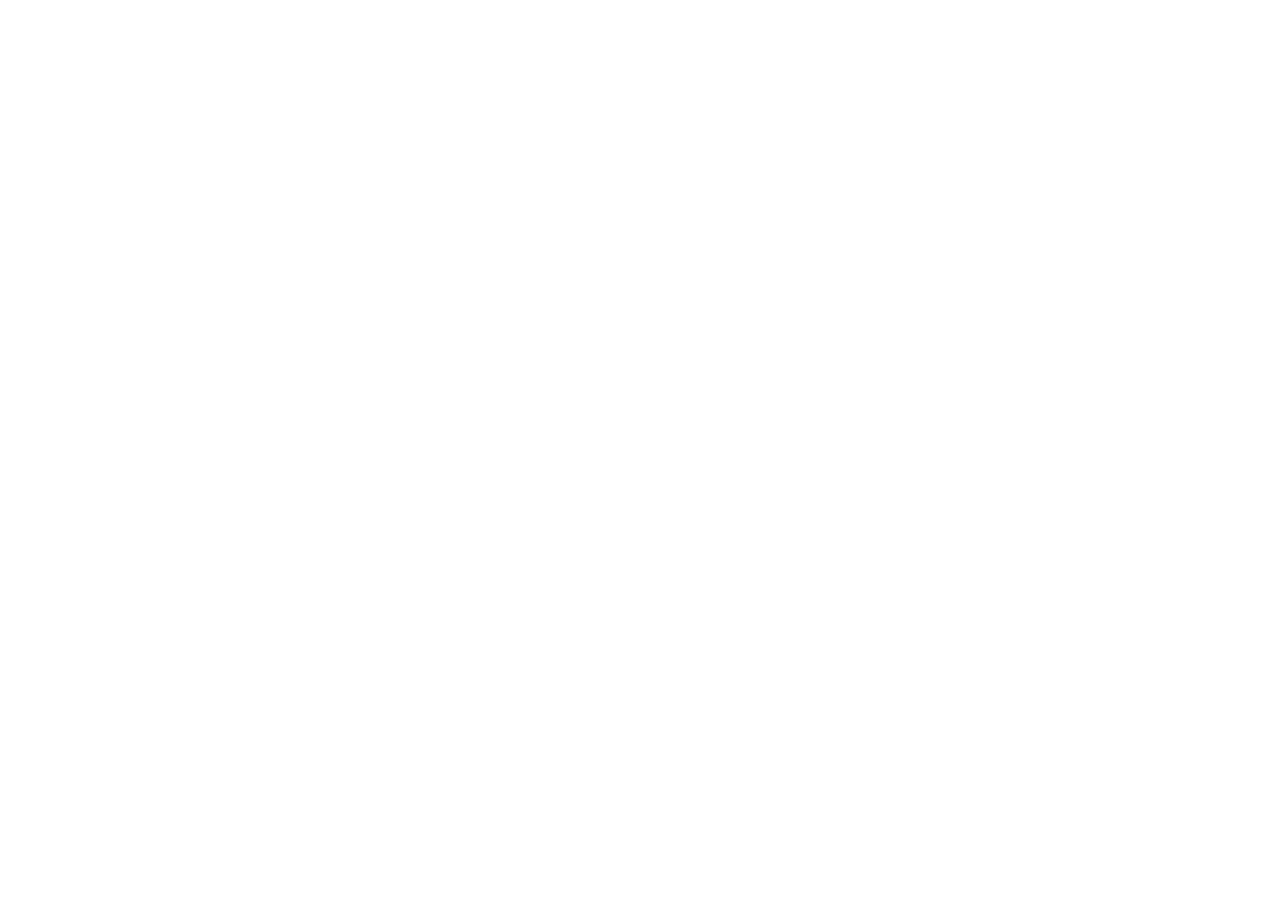
==== index.html @ 2e60ef6d "new" ====
<!DOCTYPE html>
<html lang="en">
<head>
    <meta charset="UTF-8">
    <meta http-equiv="X-UA-Compatible" content="IE=edge">
    <meta name="viewport" content="width=device-width, initial-scale=1.0">
    <title>Document</title>
</head>
<body>
    <h1></h1>
</body>
</html>
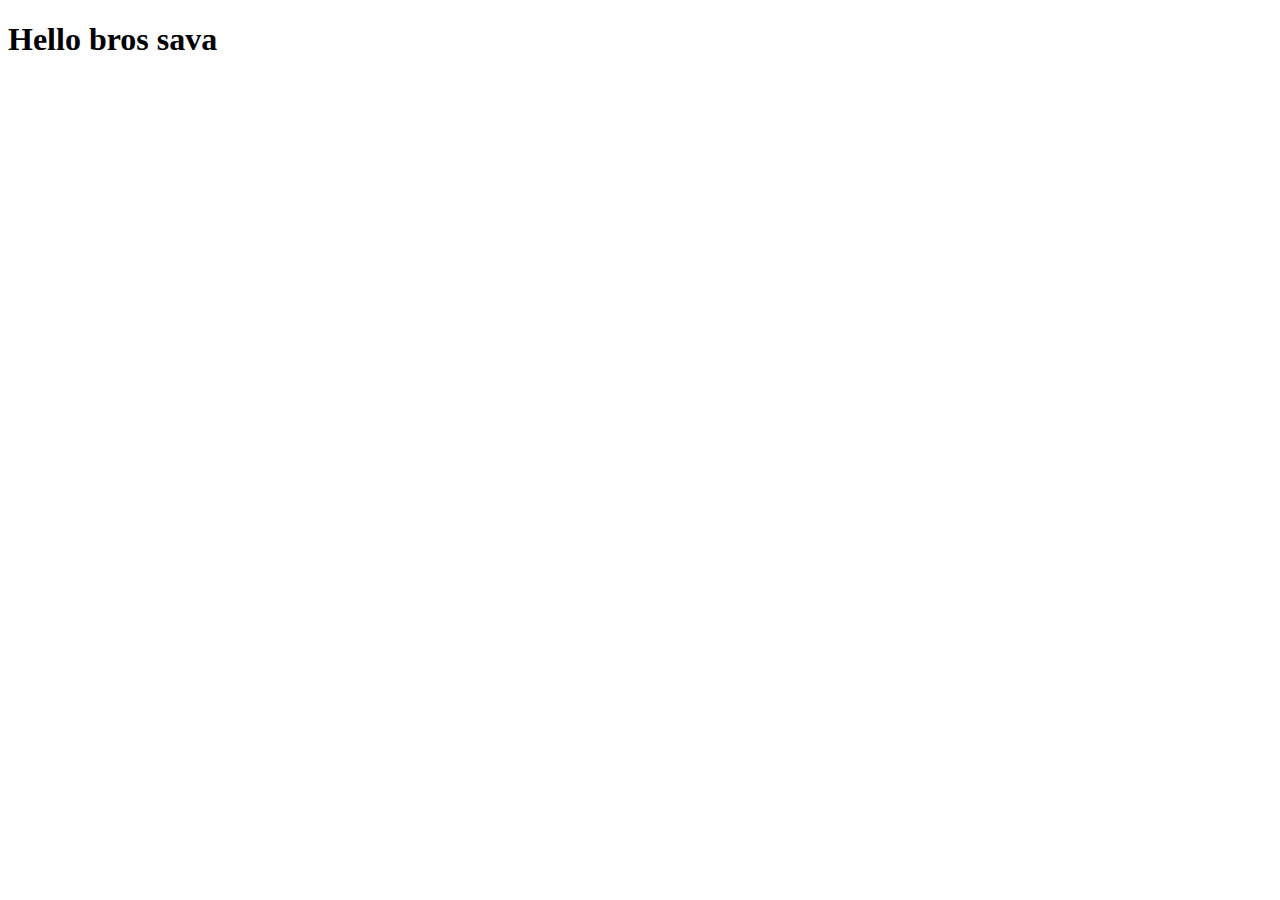
==== commit b8cf5604: "add" ====
--- a/index.html
+++ b/index.html
@@ -7,6 +7,6 @@
     <title>Document</title>
 </head>
 <body>
-    <h1></h1>
+    <h1>Hello bros sava</h1>
 </body>
 </html>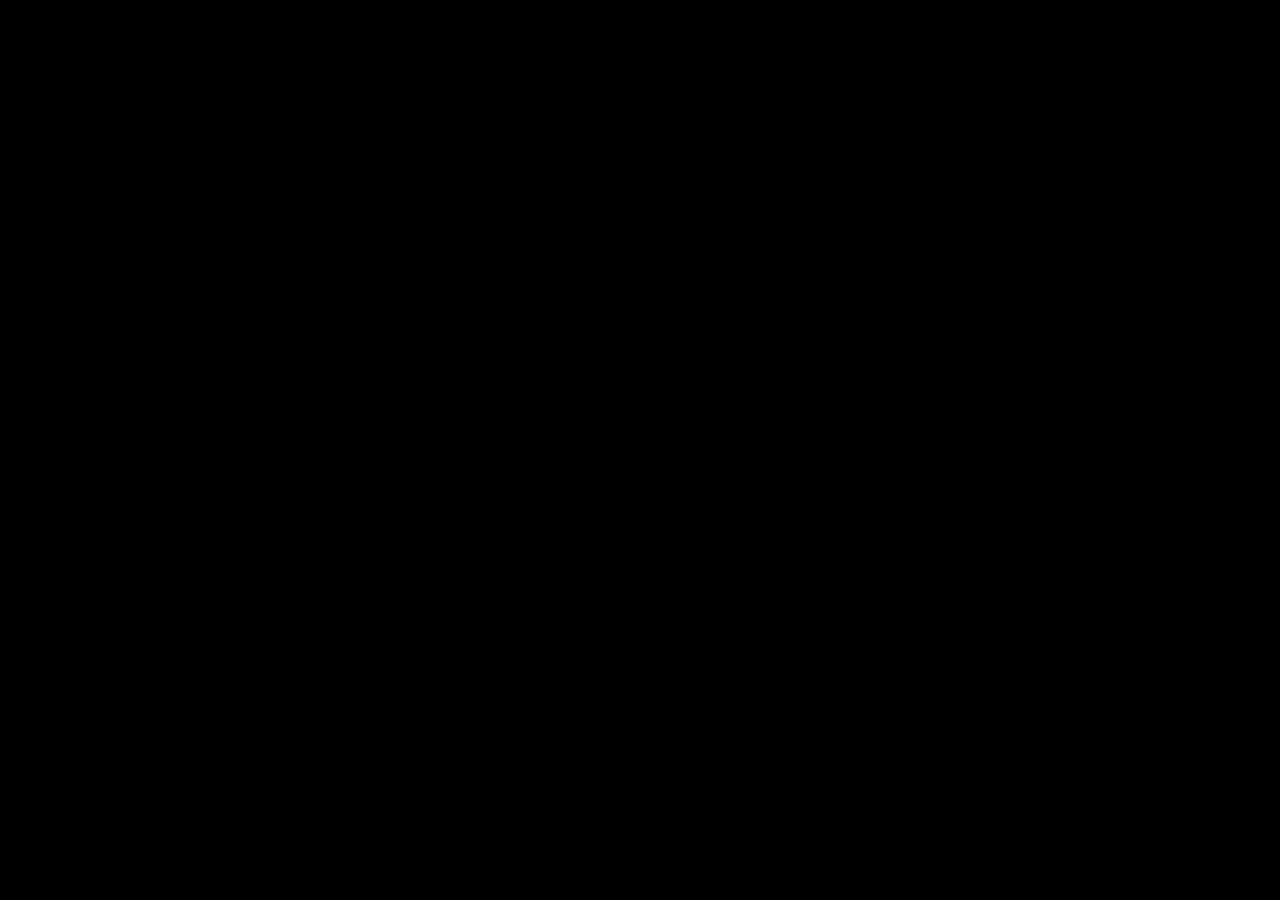
==== commit e219e55e: "add color" ====
--- a/index.html
+++ b/index.html
@@ -5,6 +5,7 @@
     <meta http-equiv="X-UA-Compatible" content="IE=edge">
     <meta name="viewport" content="width=device-width, initial-scale=1.0">
     <title>Document</title>
+    <link rel="stylesheet" href="css/style.css">
 </head>
 <body>
     <h1>Hello bros sava</h1>
--- a/css/style.css
+++ b/css/style.css
@@ -0,0 +1,3 @@
+body{
+    background: #000;
+}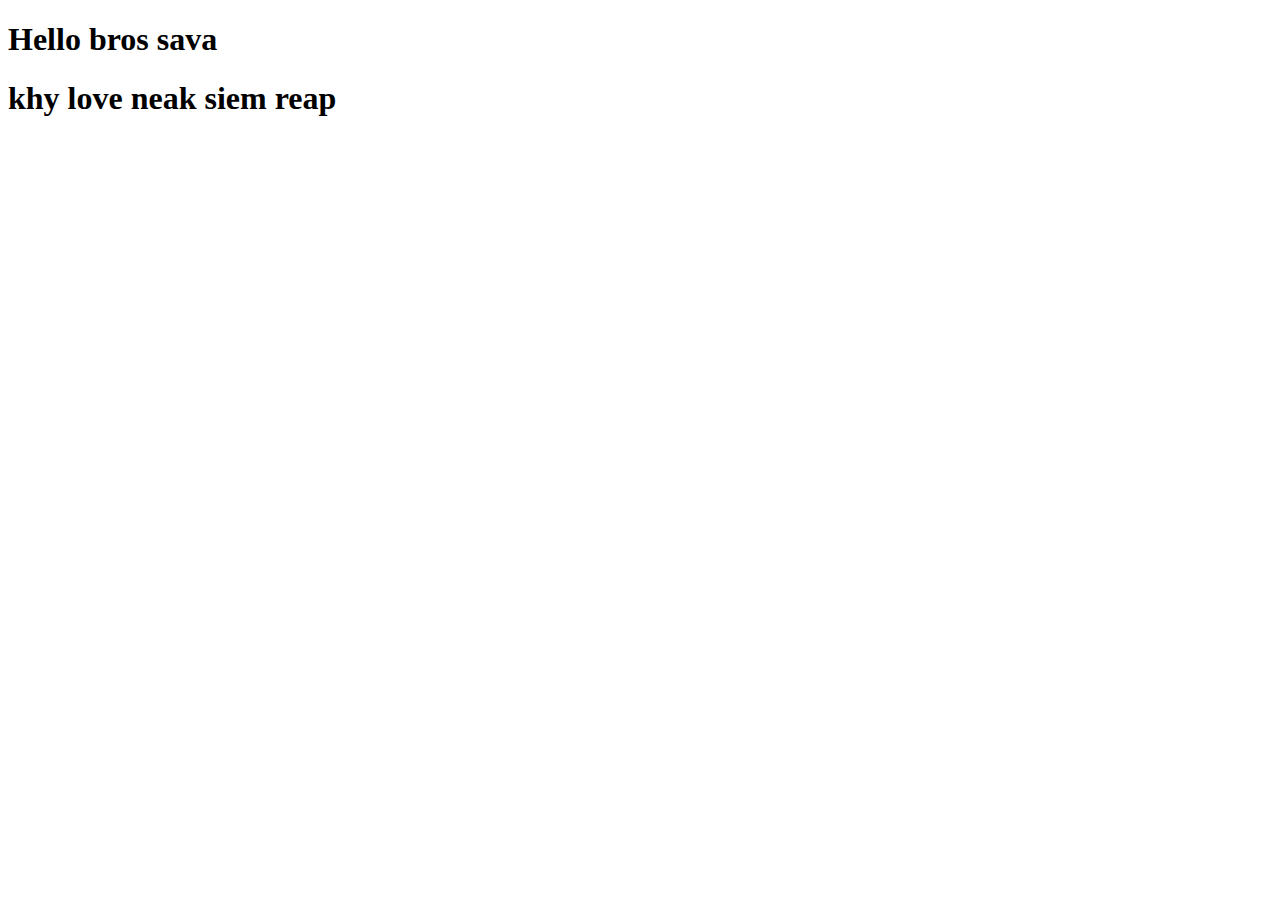
==== commit 7edf5b0d: "about khy" ====
--- a/index.html
+++ b/index.html
@@ -5,9 +5,9 @@
     <meta http-equiv="X-UA-Compatible" content="IE=edge">
     <meta name="viewport" content="width=device-width, initial-scale=1.0">
     <title>Document</title>
-    <link rel="stylesheet" href="css/style.css">
 </head>
 <body>
     <h1>Hello bros sava</h1>
+    <h1>khy love neak siem reap</h1>
 </body>
 </html>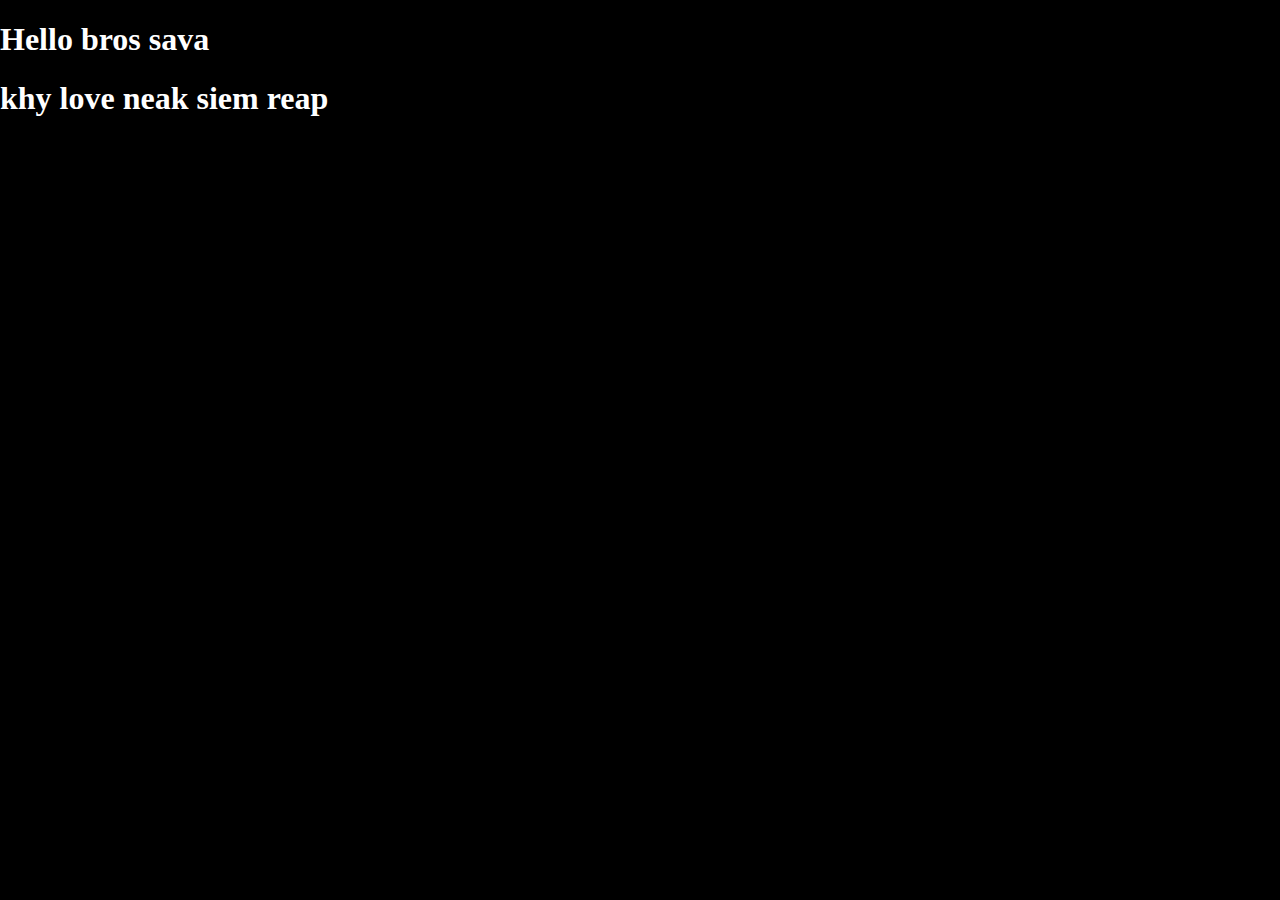
==== commit 626fdc05: "khy" ====
--- a/index.html
+++ b/index.html
@@ -5,6 +5,7 @@
     <meta http-equiv="X-UA-Compatible" content="IE=edge">
     <meta name="viewport" content="width=device-width, initial-scale=1.0">
     <title>Document</title>
+    <link rel="stylesheet" href="css/style.css">
 </head>
 <body>
     <h1>Hello bros sava</h1>
--- a/css/style.css
+++ b/css/style.css
@@ -0,0 +1,6 @@
+body{
+    background: #000;
+    margin: 0;
+    padding: 0;
+    color: #fff;
+}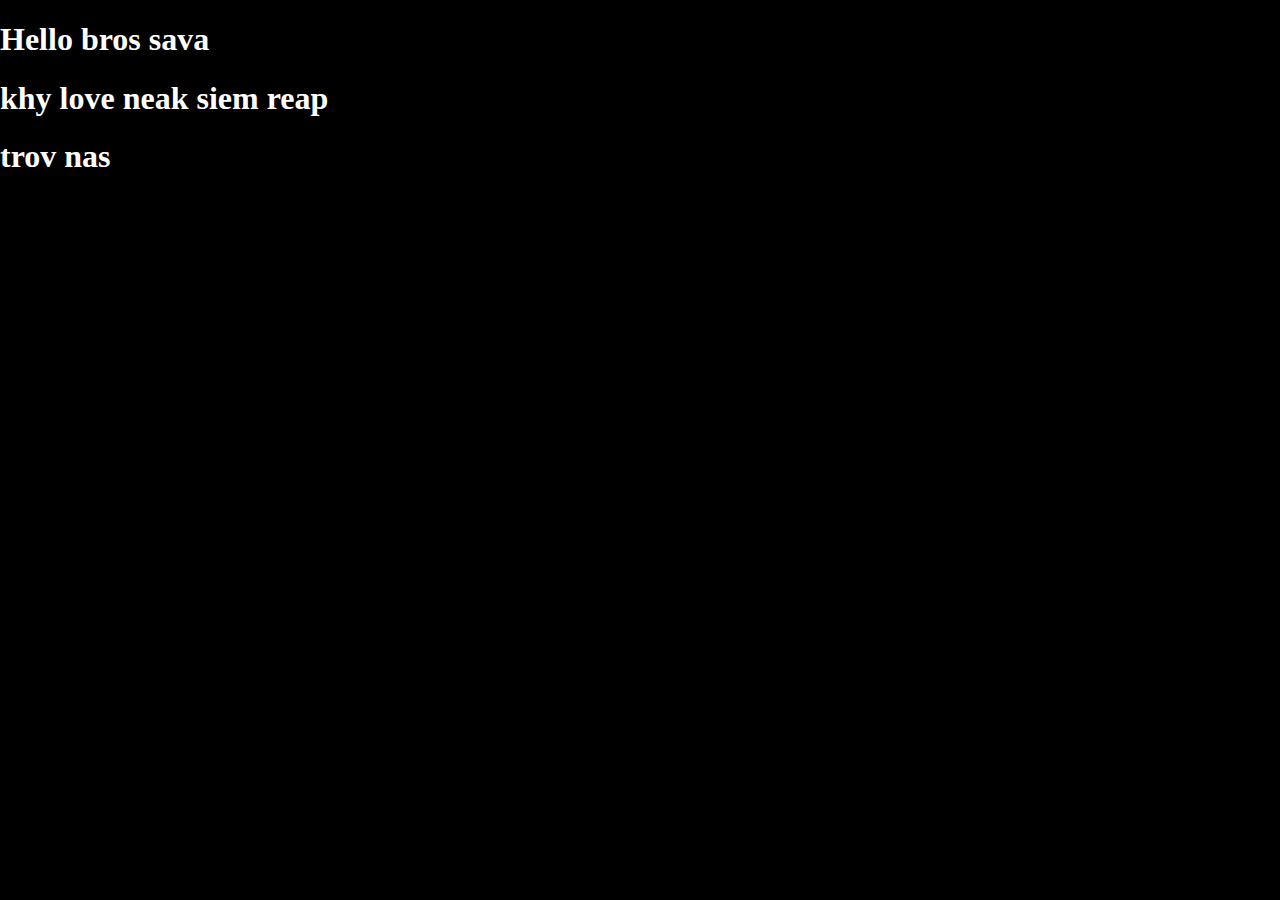
==== commit 41875faf: "add h1" ====
--- a/index.html
+++ b/index.html
@@ -10,5 +10,6 @@
 <body>
     <h1>Hello bros sava</h1>
     <h1>khy love neak siem reap</h1>
+    <h1>trov nas</h1>
 </body>
 </html>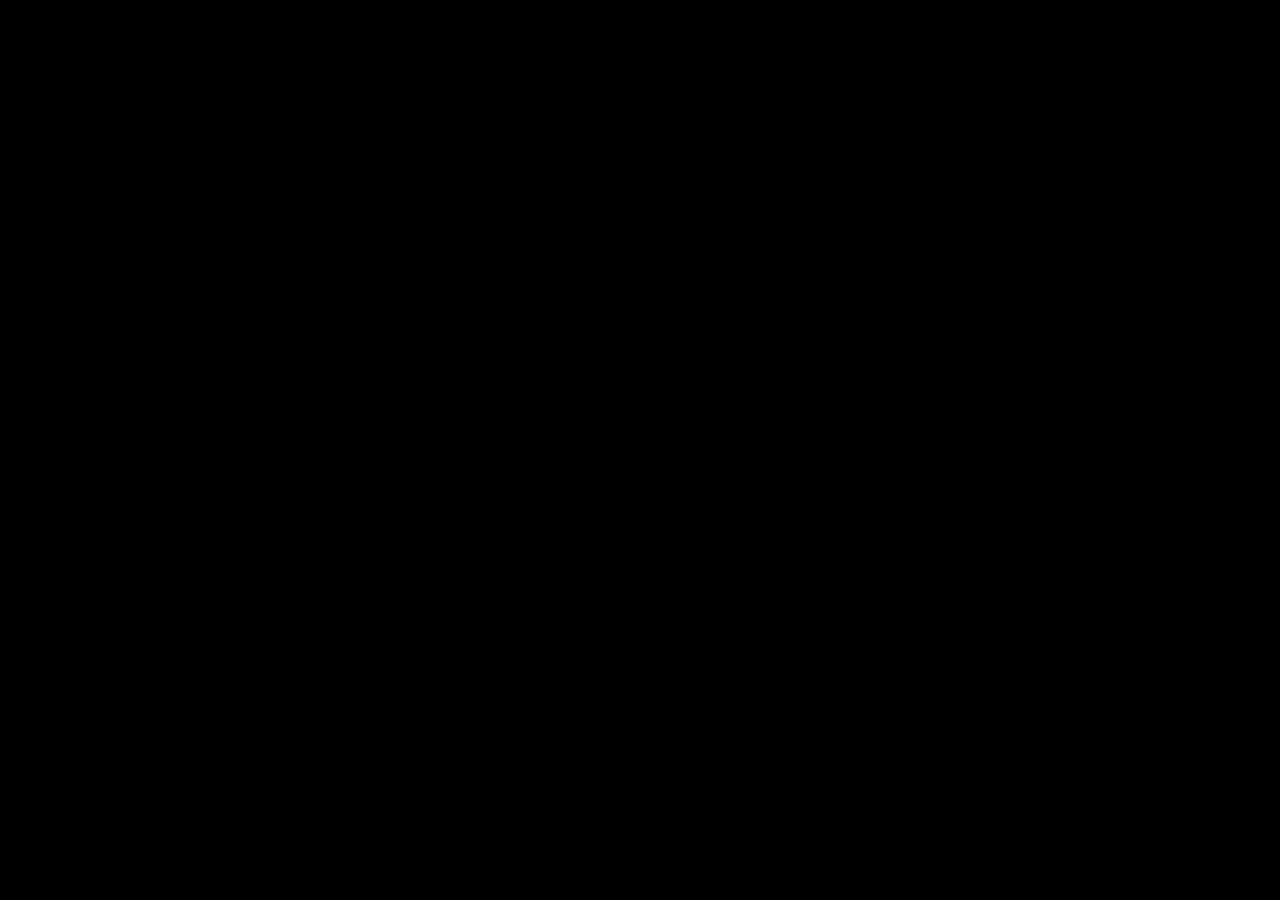
==== commit 19573468: "clean" ====
--- a/index.html
+++ b/index.html
@@ -8,8 +8,6 @@
     <link rel="stylesheet" href="css/style.css">
 </head>
 <body>
-    <h1>Hello bros sava</h1>
-    <h1>khy love neak siem reap</h1>
-    <h1>trov nas</h1>
+    
 </body>
 </html>